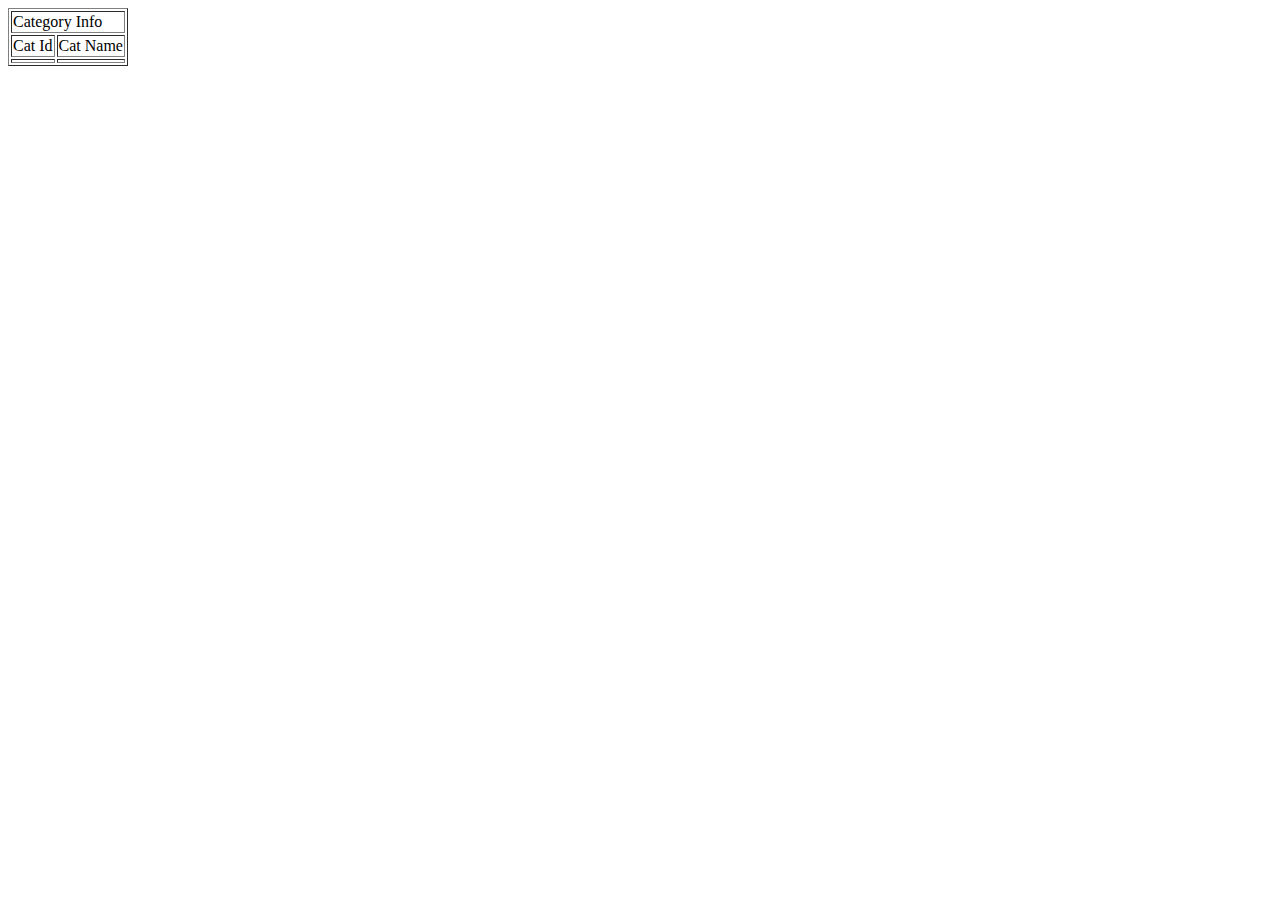
==== SportyShoesCompanyProject/src/main/resources/templates/category/showcat.html @ 12b15d1d "First Commit" ====
<!DOCTYPE html>
<html xmlns:th="https://www.thymeleaf.org">

<head>
<meta charset="ISO-8859-1">
<title>Insert title here</title>
<link th:href="@{/css/vikas.css}" rel="stylesheet" />
</head>
<style>

</style>
<body>
	<div th:insert="layout :: navbar">
	<div th:insert="layout :: logOpt"></div>
	</div>
	<div th:insert="layout:: catmenu"></div>
	<div class="content">
	
	<table border="1">
	<tR>
		<Td colspan="2"> Category Info</Td>
	</tR>
	<tr>
		<td> Cat Id</td>
		<Td>Cat Name</Td>
	</tr>
	<tr th:each="cat :${Category}">
		<td th:text="${cat.catId}"></td>
		<Td th:text="${cat.catType}"></Td>
	</tr>
	
	</table>
	</div>
</body>
</html>
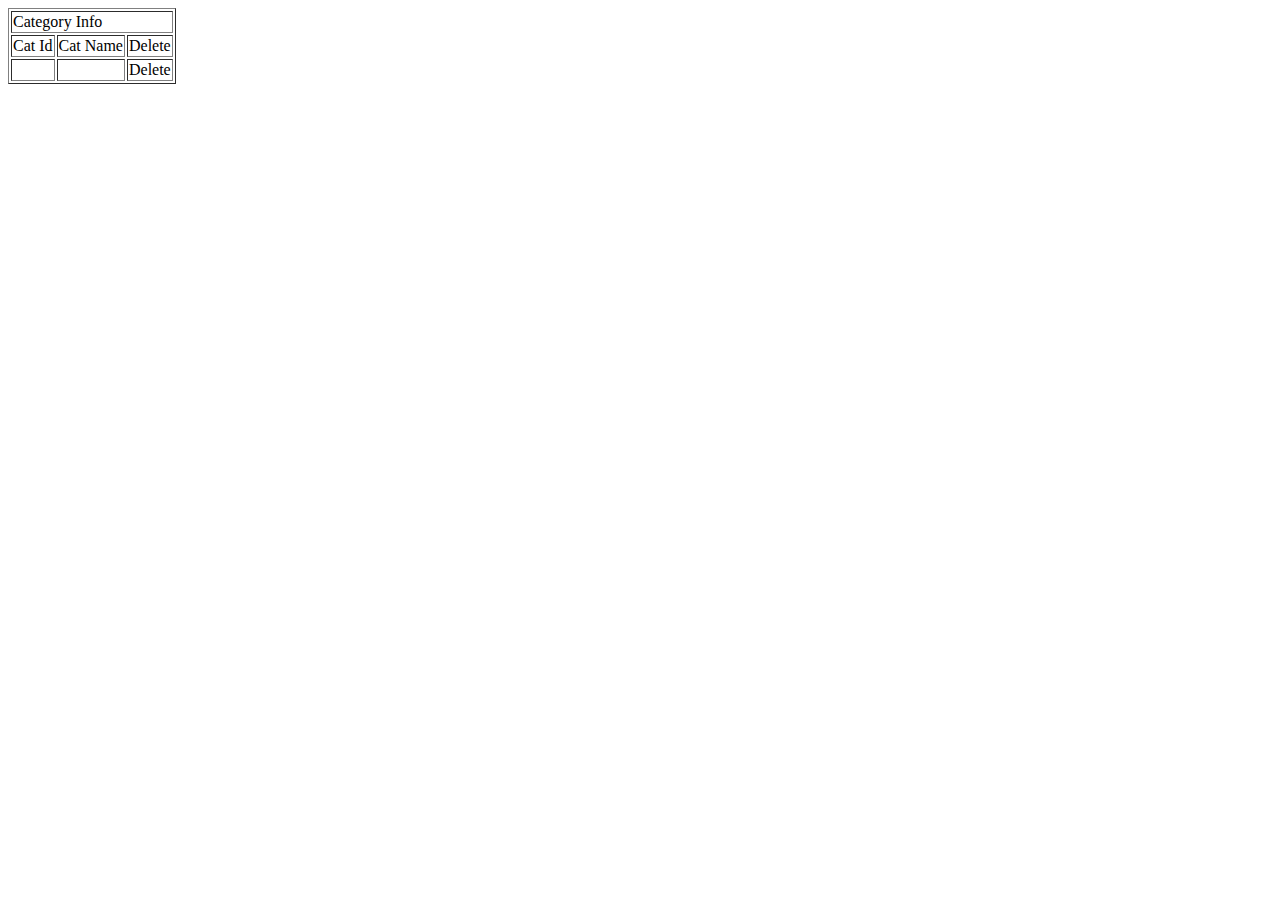
==== commit 7d068037: "Second Commit" ====
--- a/SportyShoesCompanyProject/src/main/resources/templates/category/showcat.html
+++ b/SportyShoesCompanyProject/src/main/resources/templates/category/showcat.html
@@ -18,15 +18,17 @@
 	
 	<table border="1">
 	<tR>
-		<Td colspan="2"> Category Info</Td>
+		<Td colspan="3"> Category Info</Td>
 	</tR>
 	<tr>
 		<td> Cat Id</td>
 		<Td>Cat Name</Td>
+		<td> Delete </td>
 	</tr>
 	<tr th:each="cat :${Category}">
 		<td th:text="${cat.catId}"></td>
 		<Td th:text="${cat.catType}"></Td>
+		<td><a th:href="@{/category/deletecategory(id=${cat.catId})}">Delete</a></td>
 	</tr>
 	
 	</table>
